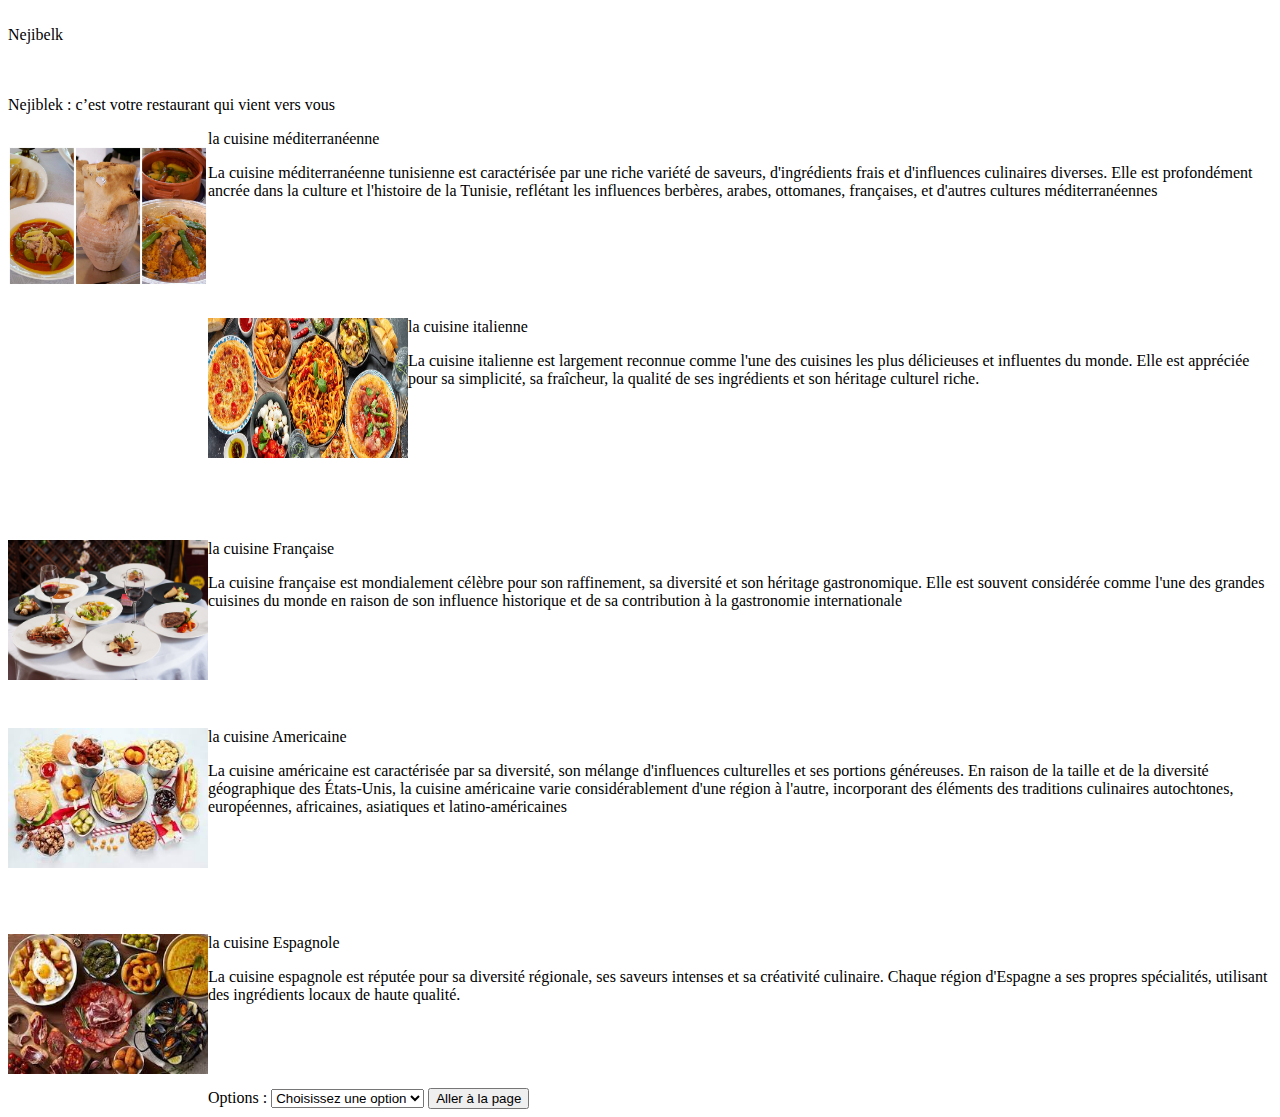
==== index.html @ 41f8401a "bienvenu" ====
<!DOCTYPE html>
<html lang="en">
<head>
    <meta charset="UTF-8">
    <meta http-equiv="X-UA-Compatible" content="IE=edge">
    <meta name="viewport" content="width=device-width, initial-scale=1.0">
    <title>nejibelk</title>
    
   

</head>
<body>
    <br><header>Nejibelk</header>
    <br><p>                                     </p>
    
    
    <br><navbar>  Nejiblek : c’est votre restaurant qui vient vers vous</navba>
        <section>
            <article>
                <p style="float:left"><img src="Méditerranéenne.jpg" width="200px" height="140px"/></p>
                <p>la cuisine méditerranéenne </p>
                <p>La cuisine méditerranéenne tunisienne est caractérisée par une riche variété de saveurs, d'ingrédients frais et d'influences culinaires diverses. Elle est profondément ancrée dans la culture et l'histoire de la Tunisie, reflétant les influences berbères, arabes, ottomanes, françaises, et d'autres cultures méditerranéennes</p>
            
            <br><p>                                                               </p>
            <br><p>                                                                                                  </p>
            </article>


            <article>
            <p>                                                                     </p>
           <br><p style="float:left" style="float:above"><img src="italienne.jpg" width="200px" height="140px"/></p><p>la cuisine italienne</p>
            
            <p>La cuisine italienne est largement reconnue comme l'une des cuisines les plus délicieuses et influentes du monde. Elle est appréciée pour sa simplicité, sa fraîcheur, la qualité de ses ingrédients et son héritage culturel riche.</p>
        

            <br><p>

            </p>
            <br><p>                                                                            </p>
             <br><p>                                                                            </p>
            </article>



        <article> 
            <p>                                                                                    </p>
            <br><p style="float:left" style="float:above"><img src="francaise.jpg" width="200px" height="140px"/></p><p>la cuisine Française</p>

            <p>La cuisine française est mondialement célèbre pour son raffinement, sa diversité et son héritage gastronomique. Elle est souvent considérée comme l'une des grandes cuisines du monde en raison de son influence historique et de sa contribution à la gastronomie internationale</p>
             <br><p>                                                                             </p>
             
             
             


             
             <br><p>                                                                                  </p>

        </article>
                


    <article>
        <p>                                                                                    </p>
        <br><p style="float:left" style="float:above"><img src="americaine.jpg" width="200px" height="140px"/></p><p>la cuisine Americaine</p>

        <p>La cuisine américaine est caractérisée par sa diversité, son mélange d'influences culturelles et ses portions généreuses. En raison de la taille et de la diversité géographique des États-Unis, la cuisine américaine varie considérablement d'une région à l'autre, incorporant des éléments des traditions culinaires autochtones, européennes, africaines, asiatiques et latino-américaines</p>
        <br><p>                                                                                           </p>
        





        <br><p>                                                                                           </p>


    </article>
          


    <article>
    <p>                                                                           </p>
    <br><p style="float:left" style="float:above"><img src="espagnole.jpg" width="200px" height="140px"/></p><p>la cuisine Espagnole</p> 
     
    <p>La cuisine espagnole est réputée pour sa diversité régionale, ses saveurs intenses et sa créativité culinaire. Chaque région d'Espagne a ses propres spécialités, utilisant des ingrédients locaux de haute qualité.</p>
    <br><p>                                                                               </p>
    
    
    <br><p>                                                                               </p>
    </article>

           
        </section>
        
 <footer>   

    <form id="myForm" onsubmit="redirectToPage(); return false;">
        <label for="options">Options :</label>
        <select id="options" name="options">
            <option value="" selected disabled>Choisissez une option</option>
            <option value="méditerranéenne.html">Méditerranéenne</option>
            <option value="italienne.html">italienne</option>
            <option value="francaise.html">francaise</option>
            <option value="americaine.html">americaine</option>
            <option value="espagnole.html">espagnole</option>
        </select>
        <button type="submit">Aller à la page</button>
    </form>

    <script>
        function redirectToPage() {
            var selectedOption = document.getElementById("options").value;
            if (selectedOption) {
                window.location.href = "./" + selectedOption;
            }
        }
    </script>

    

   
    
 </footer>
  




     
</body>
</html>
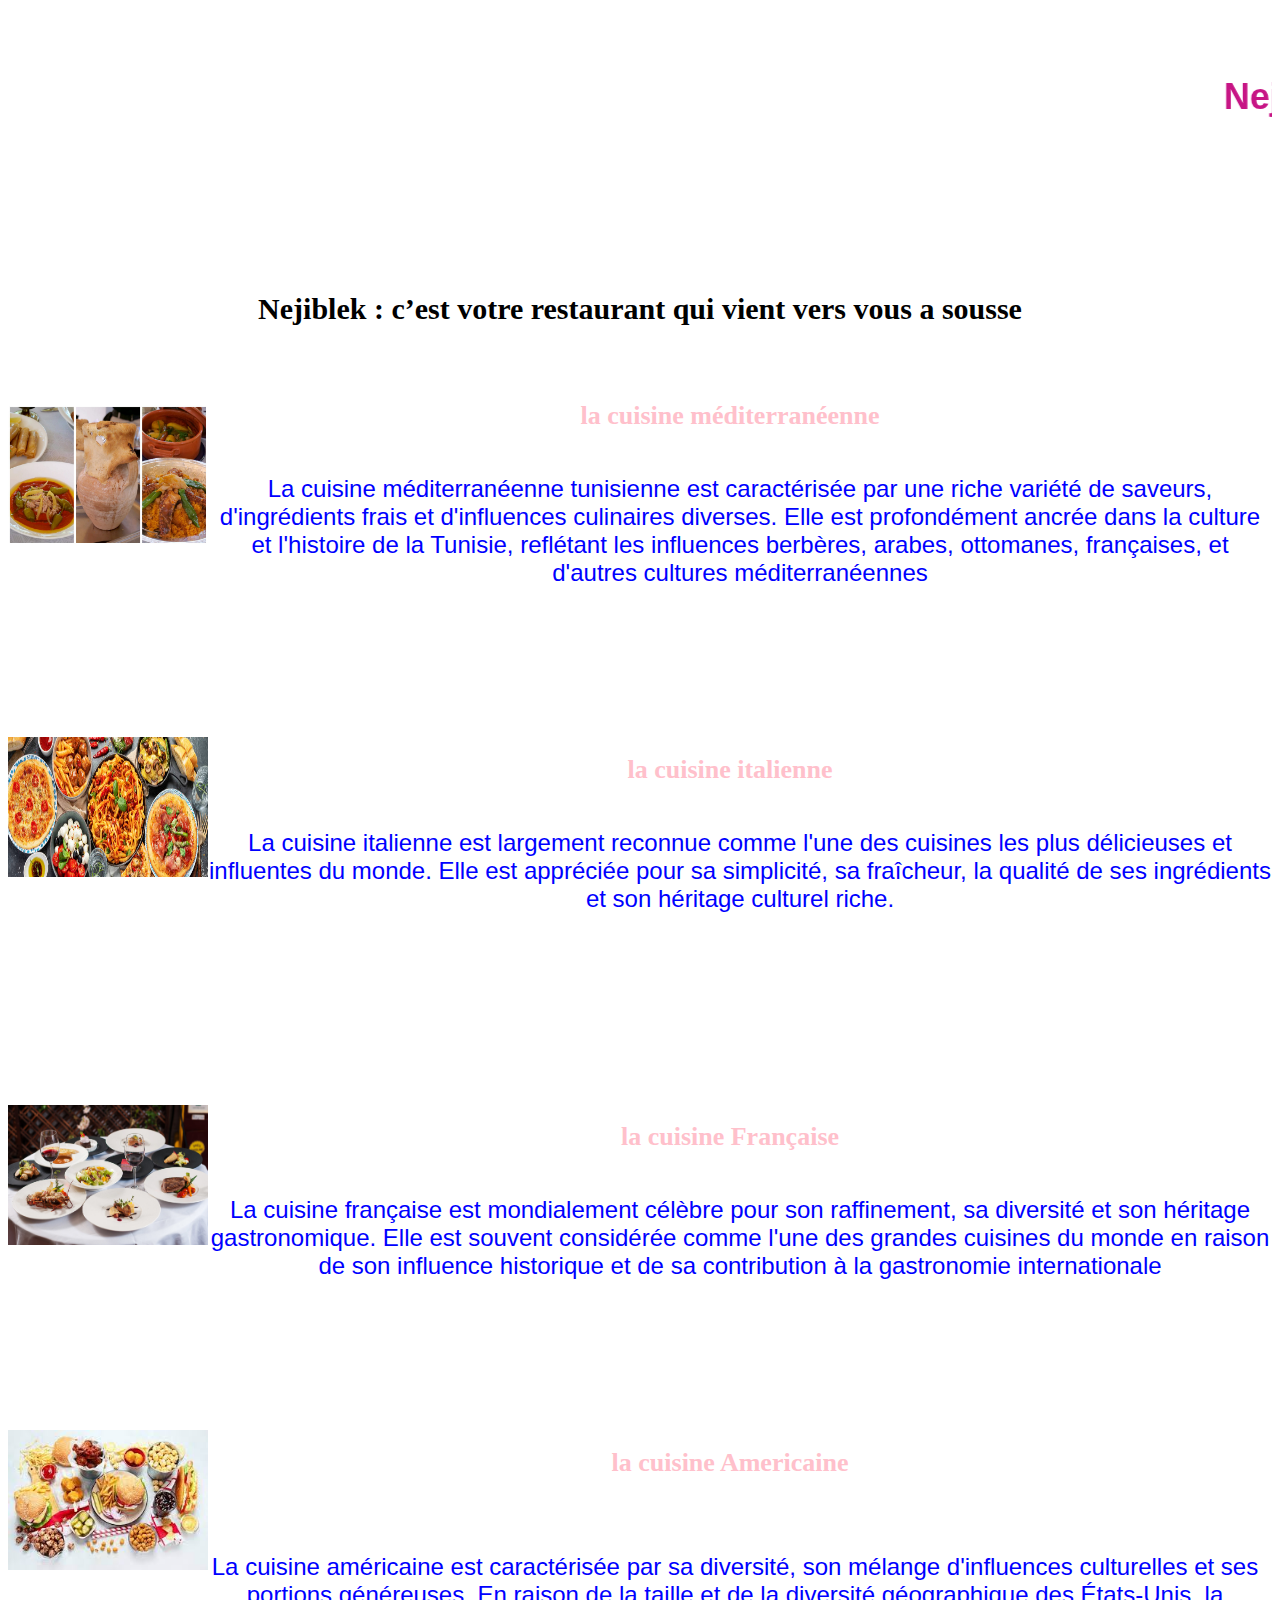
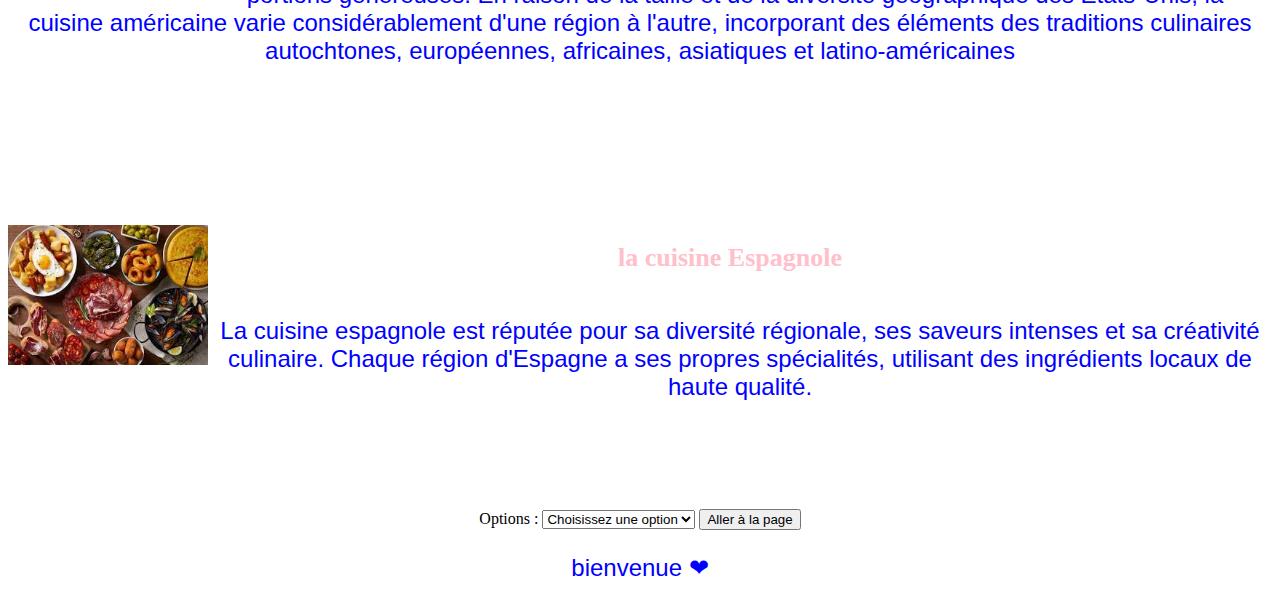
==== commit b1499ea8: "bienvennue" ====
--- a/index.html
+++ b/index.html
@@ -5,20 +5,22 @@
     <meta http-equiv="X-UA-Compatible" content="IE=edge">
     <meta name="viewport" content="width=device-width, initial-scale=1.0">
     <title>nejibelk</title>
-    
+    <link rel="stylesheet" href="style.css">
    
 
 </head>
 <body>
-    <br><header>Nejibelk</header>
+    <br><header>
+        <h1><marquee>Nejiblek</marquee></h1>
+    </header>
     <br><p>                                     </p>
     
     
-    <br><navbar>  Nejiblek : c’est votre restaurant qui vient vers vous</navba>
+    <br><navbar> <h3> Nejiblek  : c’est votre restaurant qui vient vers vous a sousse</h3> </navba>
         <section>
             <article>
                 <p style="float:left"><img src="Méditerranéenne.jpg" width="200px" height="140px"/></p>
-                <p>la cuisine méditerranéenne </p>
+                <h2>la cuisine méditerranéenne </h2>
                 <p>La cuisine méditerranéenne tunisienne est caractérisée par une riche variété de saveurs, d'ingrédients frais et d'influences culinaires diverses. Elle est profondément ancrée dans la culture et l'histoire de la Tunisie, reflétant les influences berbères, arabes, ottomanes, françaises, et d'autres cultures méditerranéennes</p>
             
             <br><p>                                                               </p>
@@ -28,7 +30,7 @@
 
             <article>
             <p>                                                                     </p>
-           <br><p style="float:left" style="float:above"><img src="italienne.jpg" width="200px" height="140px"/></p><p>la cuisine italienne</p>
+           <br><p style="float:left" style="float:above"><img src="italienne.jpg" width="200px" height="140px"/></p><h2>la cuisine italienne</h2>
             
             <p>La cuisine italienne est largement reconnue comme l'une des cuisines les plus délicieuses et influentes du monde. Elle est appréciée pour sa simplicité, sa fraîcheur, la qualité de ses ingrédients et son héritage culturel riche.</p>
         
@@ -44,7 +46,7 @@
 
         <article> 
             <p>                                                                                    </p>
-            <br><p style="float:left" style="float:above"><img src="francaise.jpg" width="200px" height="140px"/></p><p>la cuisine Française</p>
+            <br><p style="float:left" style="float:above"><img src="francaise.jpg" width="200px" height="140px"/></p><h2>la cuisine Française</h2>
 
             <p>La cuisine française est mondialement célèbre pour son raffinement, sa diversité et son héritage gastronomique. Elle est souvent considérée comme l'une des grandes cuisines du monde en raison de son influence historique et de sa contribution à la gastronomie internationale</p>
              <br><p>                                                                             </p>
@@ -62,9 +64,11 @@
 
     <article>
         <p>                                                                                    </p>
-        <br><p style="float:left" style="float:above"><img src="americaine.jpg" width="200px" height="140px"/></p><p>la cuisine Americaine</p>
-
-        <p>La cuisine américaine est caractérisée par sa diversité, son mélange d'influences culturelles et ses portions généreuses. En raison de la taille et de la diversité géographique des États-Unis, la cuisine américaine varie considérablement d'une région à l'autre, incorporant des éléments des traditions culinaires autochtones, européennes, africaines, asiatiques et latino-américaines</p>
+        <br><p style="float:left" style="float:above"><img src="americaine.jpg" width="200px" height="140px"/></p><h2>la cuisine Americaine</h2>
+        <div class="maClasse">
+            <p>La cuisine américaine est caractérisée par sa diversité, son mélange d'influences culturelles et ses portions généreuses. En raison de la taille et de la diversité géographique des États-Unis, la cuisine américaine varie considérablement d'une région à l'autre, incorporant des éléments des traditions culinaires autochtones, européennes, africaines, asiatiques et latino-américaines</p>
+        </div>
+        
         <br><p>                                                                                           </p>
         
 
@@ -81,7 +85,7 @@
 
     <article>
     <p>                                                                           </p>
-    <br><p style="float:left" style="float:above"><img src="espagnole.jpg" width="200px" height="140px"/></p><p>la cuisine Espagnole</p> 
+    <br><p style="float:left" style="float:above"><img src="espagnole.jpg" width="200px" height="140px"/></p><h2>la cuisine Espagnole</h2> 
      
     <p>La cuisine espagnole est réputée pour sa diversité régionale, ses saveurs intenses et sa créativité culinaire. Chaque région d'Espagne a ses propres spécialités, utilisant des ingrédients locaux de haute qualité.</p>
     <br><p>                                                                               </p>
@@ -115,6 +119,10 @@
                 window.location.href = "./" + selectedOption;
             }
         }
+               document.write("<p>bienvenue ❤</p>");
+
+
+
     </script>
 
     
--- a/style.css
+++ b/style.css
@@ -0,0 +1,33 @@
+body {
+    text-align: center; /* Centre le texte horizontalement dans le corps */
+}
+
+
+
+h1 {
+    color: mediumvioletred;
+    font-size: 36px; 
+    font-family: 'Arial', sans-serif; 
+    margin: 50px 0;
+}
+.maClasse {
+    color: blue;
+    font-size: 16px;
+    padding: 10px;
+}
+p
+{
+    color:blue;
+    font-size: 24px; 
+    font-family: 'Arial', sans-serif;
+}
+h2{
+    color: pink;
+    font-size: 26px;
+    padding: 20px;
+}
+h3{
+    color:black;
+    font-size: 30px;
+    padding: 25px;
+}
